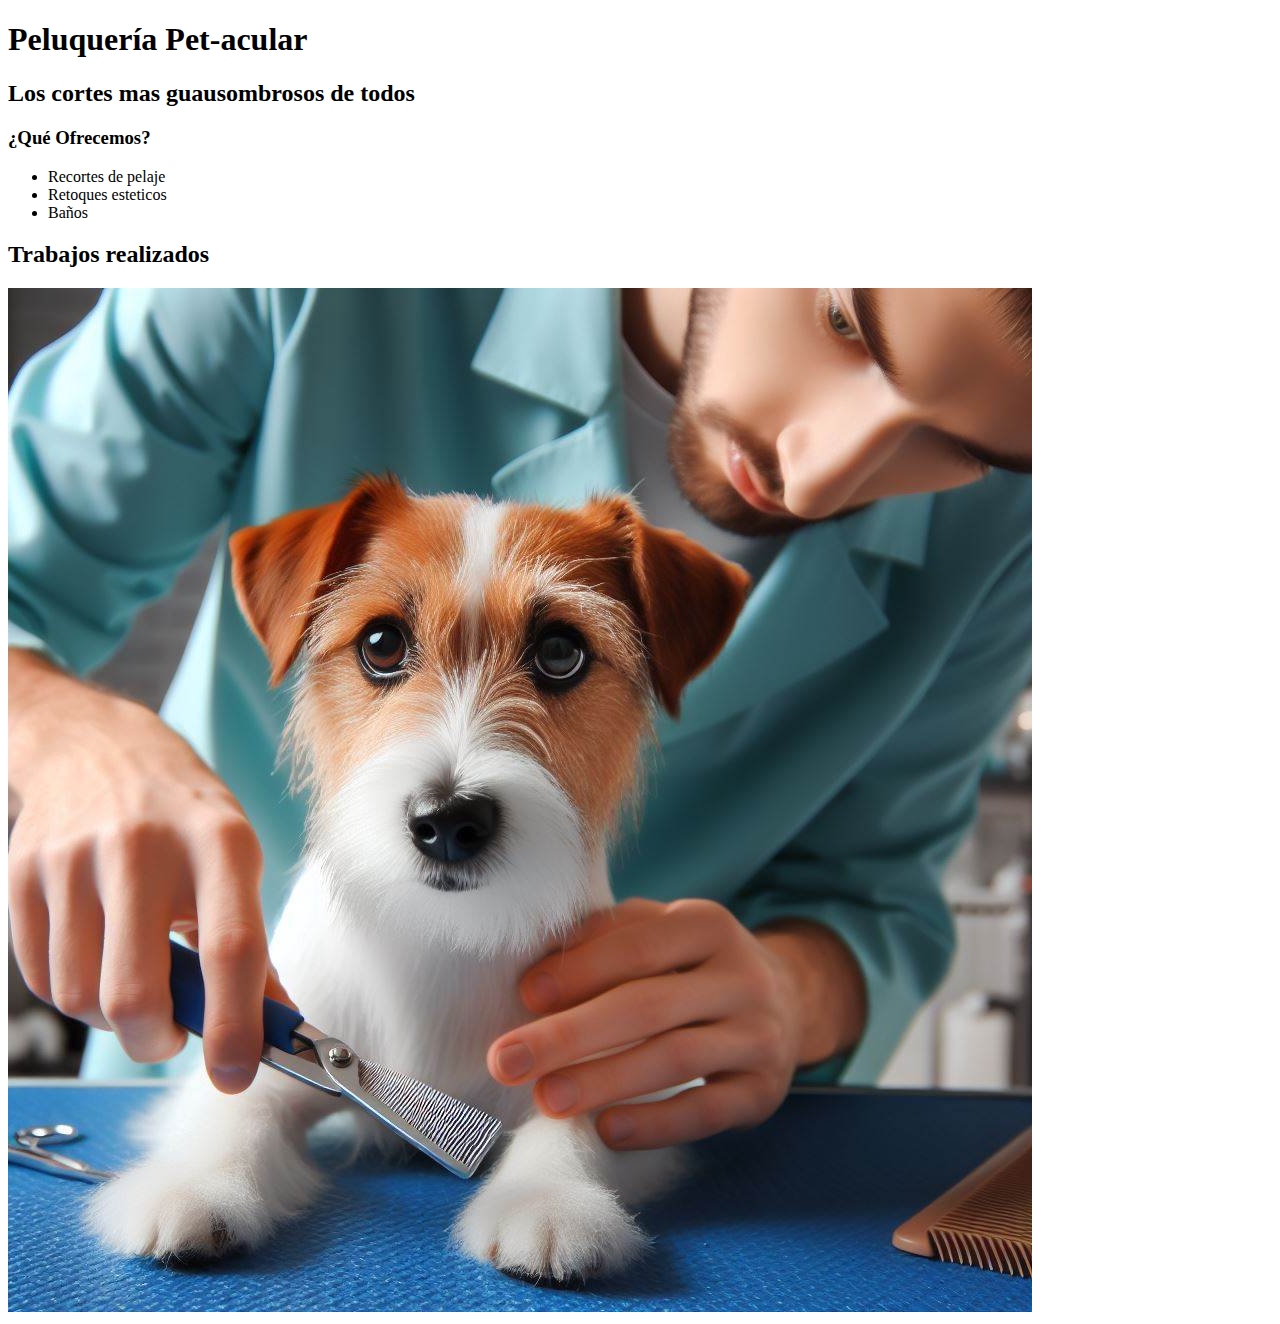
==== Index.html @ bd271337 "Servicios Profesionales" ====
<!DOCTYPE html>
<html lang="en">
<head>
    <meta charset="UTF-8">
    <meta name="viewport" content="width=device-width, initial-scale=1.0">
    <title>Servicios Profesionales</title>
</head>
<body>
    <h1>Peluquería Pet-acular</h1>
    <h2>Los cortes mas guausombrosos de todos</h2>

    <h3><a href="Queofrecemos.htm"></a>¿Qué Ofrecemos?</h3>

    <UL>
        <li> <a href="Recortesdepelaje.htm"></a>Recortes de pelaje</li>
        <li> <a href="Retoquesesteticos.htm"></a>Retoques esteticos</li>
        <li> <a href="Baños.htm"></a>Baños</li>

    </UL>

<h2>Trabajos realizados</h2>

    <img src="Imagenes/Perro cortandose el pelo.jfif" alt="Perro cortandose el pelo">
</body>
</html>
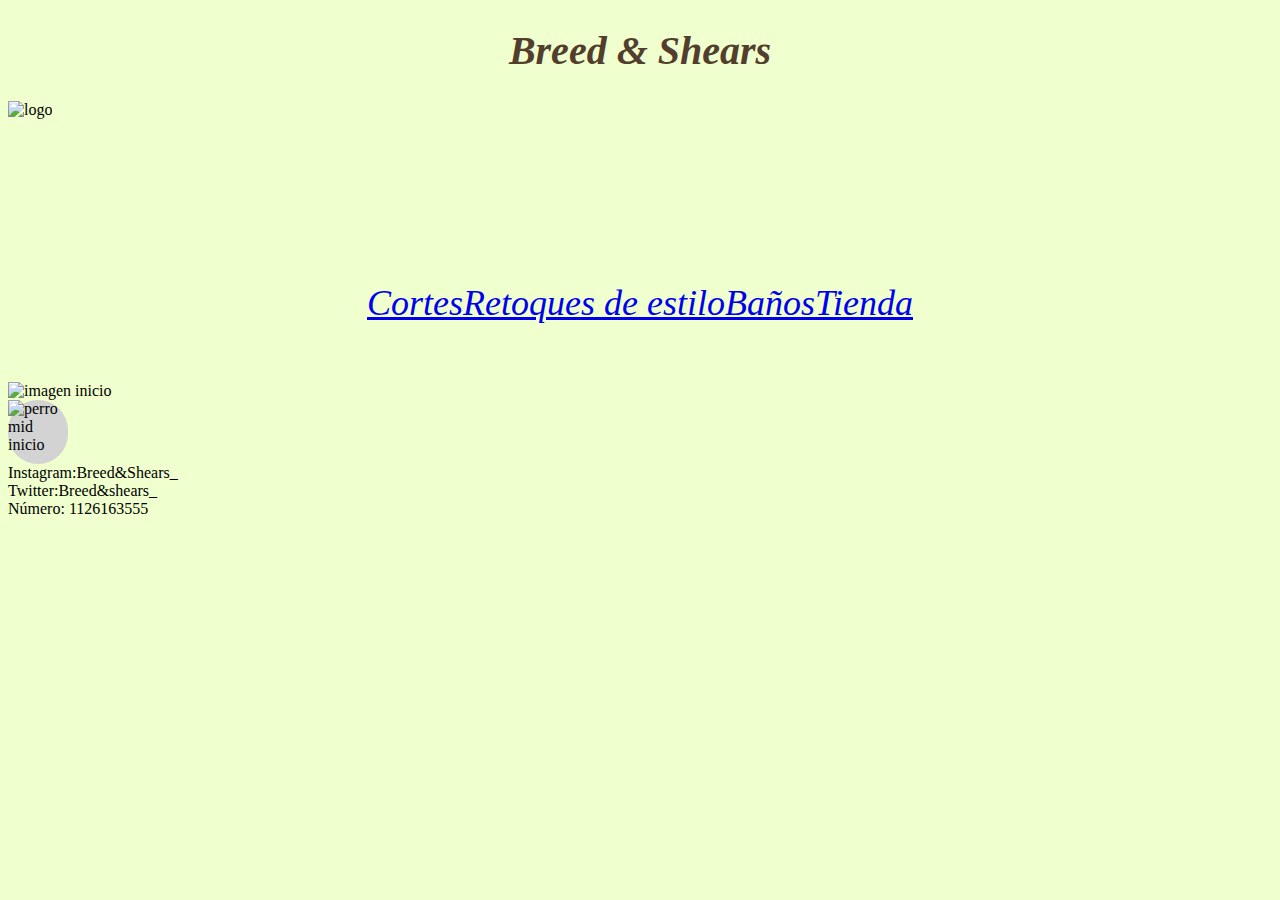
==== commit cb5d4828: "actualización" ====
--- a/Index.html
+++ b/Index.html
@@ -1,25 +1,61 @@
 <!DOCTYPE html>
-<html lang="en">
+<html lang="en">    
 <head>
     <meta charset="UTF-8">
     <meta name="viewport" content="width=device-width, initial-scale=1.0">
     <title>Servicios Profesionales</title>
+<link rel="stylesheet" href="estilo.css">
+
 </head>
+
 <body>
-    <h1>Peluquería Pet-acular</h1>
-    <h2>Los cortes mas guausombrosos de todos</h2>
+    <header>
 
-    <h3><a href="Queofrecemos.htm"></a>¿Qué Ofrecemos?</h3>
+        <div class="titulo">
+            <h1>Breed & Shears</h1>
 
-    <UL>
-        <li> <a href="Recortesdepelaje.htm"></a>Recortes de pelaje</li>
-        <li> <a href="Retoquesesteticos.htm"></a>Retoques esteticos</li>
-        <li> <a href="Baños.htm"></a>Baños</li>
+        </div>
+        
+        <div class="logo">
 
-    </UL>
+            <img src="C:\Users\tomas\OneDrive\Documentos\Diseño Web y Desarrollo\Sitio Web Profesional\Imagenes\logo.jpg" alt="logo">
+            
+        </div>
 
-<h2>Trabajos realizados</h2>
+        <div class="navbar">
+            
+            <a href="Cortes.htm">Cortes</a>
+            <a href="Retoquesdeestilo.htm">Retoques de estilo</a>
+            <a href="Baños.htm">Baños</a>
+            <a href="Tienda.htm">Tienda</a>
+        
 
-    <img src="Imagenes/Perro cortandose el pelo.jfif" alt="Perro cortandose el pelo">
+        </div>
+
+
+    
+    </header>
+    
+<div class=contenedorfoto>
+    <img src="C:\Users\tomas\OneDrive\Documentos\Diseño Web y Desarrollo\Sitio Web Profesional\Imagenes\Foto inicio.jpg" alt="imagen inicio">
+
+</div>
+
+<div class="fotomidinicio">
+    <img src="C:\Users\tomas\OneDrive\Documentos\Diseño Web y Desarrollo\Sitio Web Profesional\Imagenes\Perro cortandose el pelo inicio.jfif" alt="perro mid inicio">
+
+</div>
 </body>
+
+<footer>
+    <div class="Redessociales">        
+        <li>Instagram:Breed&Shears_</li>
+        <li>Twitter:Breed&shears_</li>
+        <li>Número: 1126163555</li>
+        
+    </div>
+
+    <link rel="stylesheet" href="estilo.css">
+
+</footer>
 </html>--- a/estilo.css
+++ b/estilo.css
@@ -0,0 +1,66 @@
+.header{
+    width: 100%;
+    height: 100%auto;
+    flex-shrink: 0;
+}
+
+.titulo{
+    color: #533E2D;
+    text-align: center;
+    font-size: 20px;
+    font-style: italic;
+    font-weight: 300;
+    line-height: normal;
+
+}
+
+.logo{
+    width: 184px;
+    height: 181px;
+    flex-shrink: 0;
+
+    border-radius: 184px;
+    background: url(<path-to-image>) lightgray 50% / cover #f0ffce 50%;
+}
+.navbar{
+    display: flex;
+    width: 100%;
+    height: 100px;
+    flex-direction: space-between;
+    justify-content:center;
+    flex-shrink: 0;
+    align-content:space-around;
+
+    color: #242331;
+    text-align: center;
+    
+    font-size: 36px;
+    font-style: italic;
+    font-weight: 100px;
+    line-height: normal;
+    
+}
+
+body{
+    background-color: #f0ffce;
+}
+
+
+
+.contenedorfoto{
+    width: 100%;
+    display: flex;
+    height: px;
+    flex-shrink: 0;
+    box-sizing: border-box
+
+}
+
+.fotomidinicio{
+    border-radius: 212px;
+    background:url(<path-to-image>) lightgray 50% / cover no-repeat;
+    width:60px;
+    height:64px;
+    flex-shrink:0;
+    
+}
--- a/estilo.css
+++ b/estilo.css
@@ -0,0 +1,66 @@
+.header{
+    width: 100%;
+    height: 100%auto;
+    flex-shrink: 0;
+}
+
+.titulo{
+    color: #533E2D;
+    text-align: center;
+    font-size: 20px;
+    font-style: italic;
+    font-weight: 300;
+    line-height: normal;
+
+}
+
+.logo{
+    width: 184px;
+    height: 181px;
+    flex-shrink: 0;
+
+    border-radius: 184px;
+    background: url(<path-to-image>) lightgray 50% / cover #f0ffce 50%;
+}
+.navbar{
+    display: flex;
+    width: 100%;
+    height: 100px;
+    flex-direction: space-between;
+    justify-content:center;
+    flex-shrink: 0;
+    align-content:space-around;
+
+    color: #242331;
+    text-align: center;
+    
+    font-size: 36px;
+    font-style: italic;
+    font-weight: 100px;
+    line-height: normal;
+    
+}
+
+body{
+    background-color: #f0ffce;
+}
+
+
+
+.contenedorfoto{
+    width: 100%;
+    display: flex;
+    height: px;
+    flex-shrink: 0;
+    box-sizing: border-box
+
+}
+
+.fotomidinicio{
+    border-radius: 212px;
+    background:url(<path-to-image>) lightgray 50% / cover no-repeat;
+    width:60px;
+    height:64px;
+    flex-shrink:0;
+    
+}
